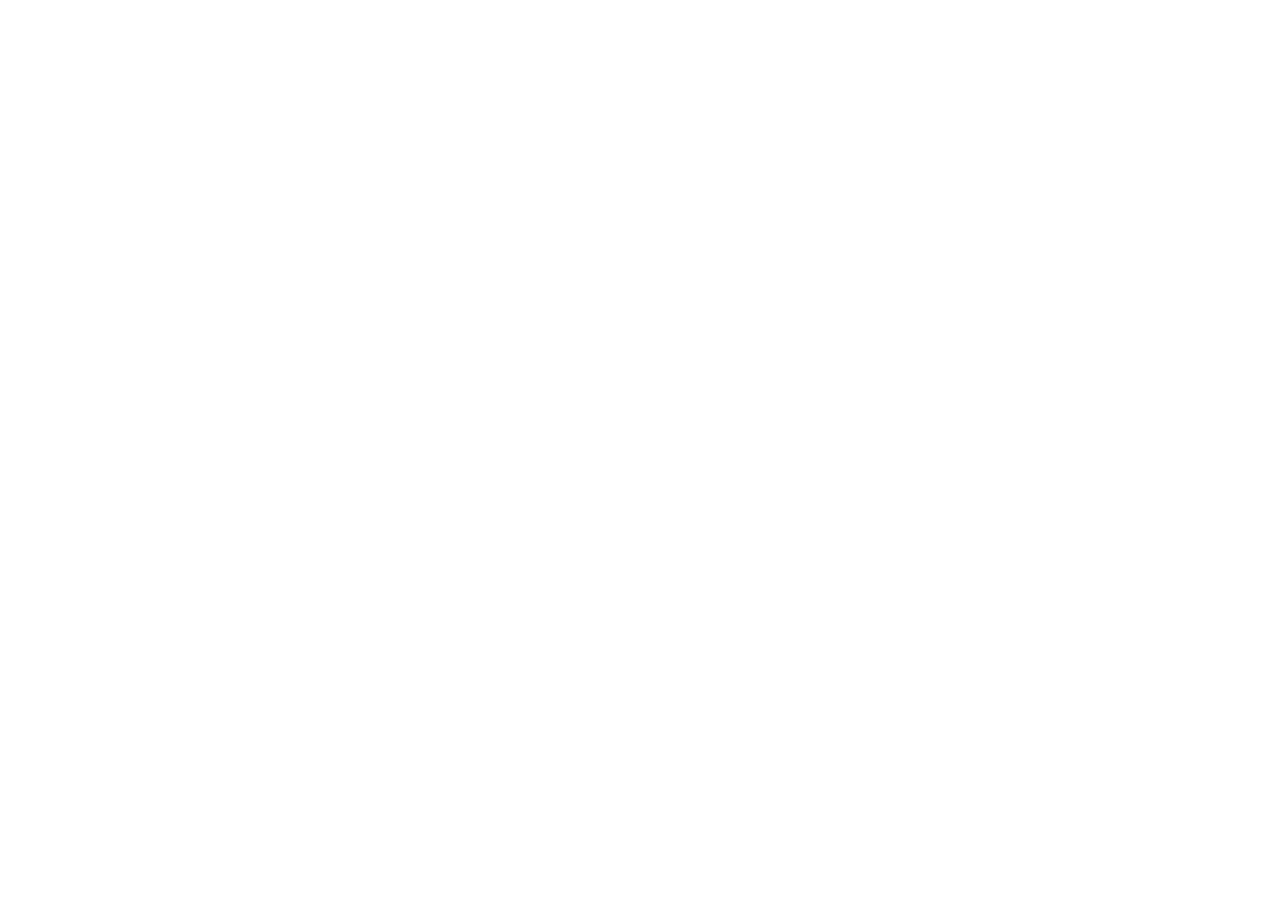
==== index.html @ 98f11bf5 "Pokedex 0.1 eso" ====
<!doctype html>
<html>
<head>
	<meta charset="utf-8">
	<title>POKÉMON</title>
	<link rel="stylesheet" href="style.css" type="text/css" media="screen" />
	<script type="text/javascript" src="js/jquery-1.8.3.min.js"></script>
	<script type="text/javascript" src="js/pokemons.js"></script>
	<script type="text/javascript" src="js/funciones.js"></script>
</head>

<body>
	<div id="pokedex">
	</div>
	<div id="pokeinfo">
	</div>
</body>
</html>
---- style.css ----
@charset "utf-8";
/* CSS Document */

/*---- INICIAL -----*/

* { margin:0; padding:0; border:0; font-family:Arial, Helvetica, sans-serif; }



/*----- HOME -----*/

.pokemon { float:left; }

.pokemon-foto { width:350px; height:125px; display:block; margin-bottom:10px; }
.pokemon-foto-b, .pokemon-foto-f {
	width:130px; height:125px; background-repeat:no-repeat; background-position:bottom center; float:left;
}

.pokemon-info { margin-bottom:10px; }
.pokemon-info-id { background:url(etc/pokeball.png) no-repeat; font-weight:bold; padding-left:25px; padding-right:10px; }
.pokemon-info-nombre { font-weight:bold; padding-right:10px; }

.pokemon-stats { width:350px; height:120px; }
.pokemon-stats-info { float:left; width:90px; font-size:14px; }
.pokemon-stats-bar { float:left; height:15px; background:limeGreen; font-size:10px; text-align:right; }
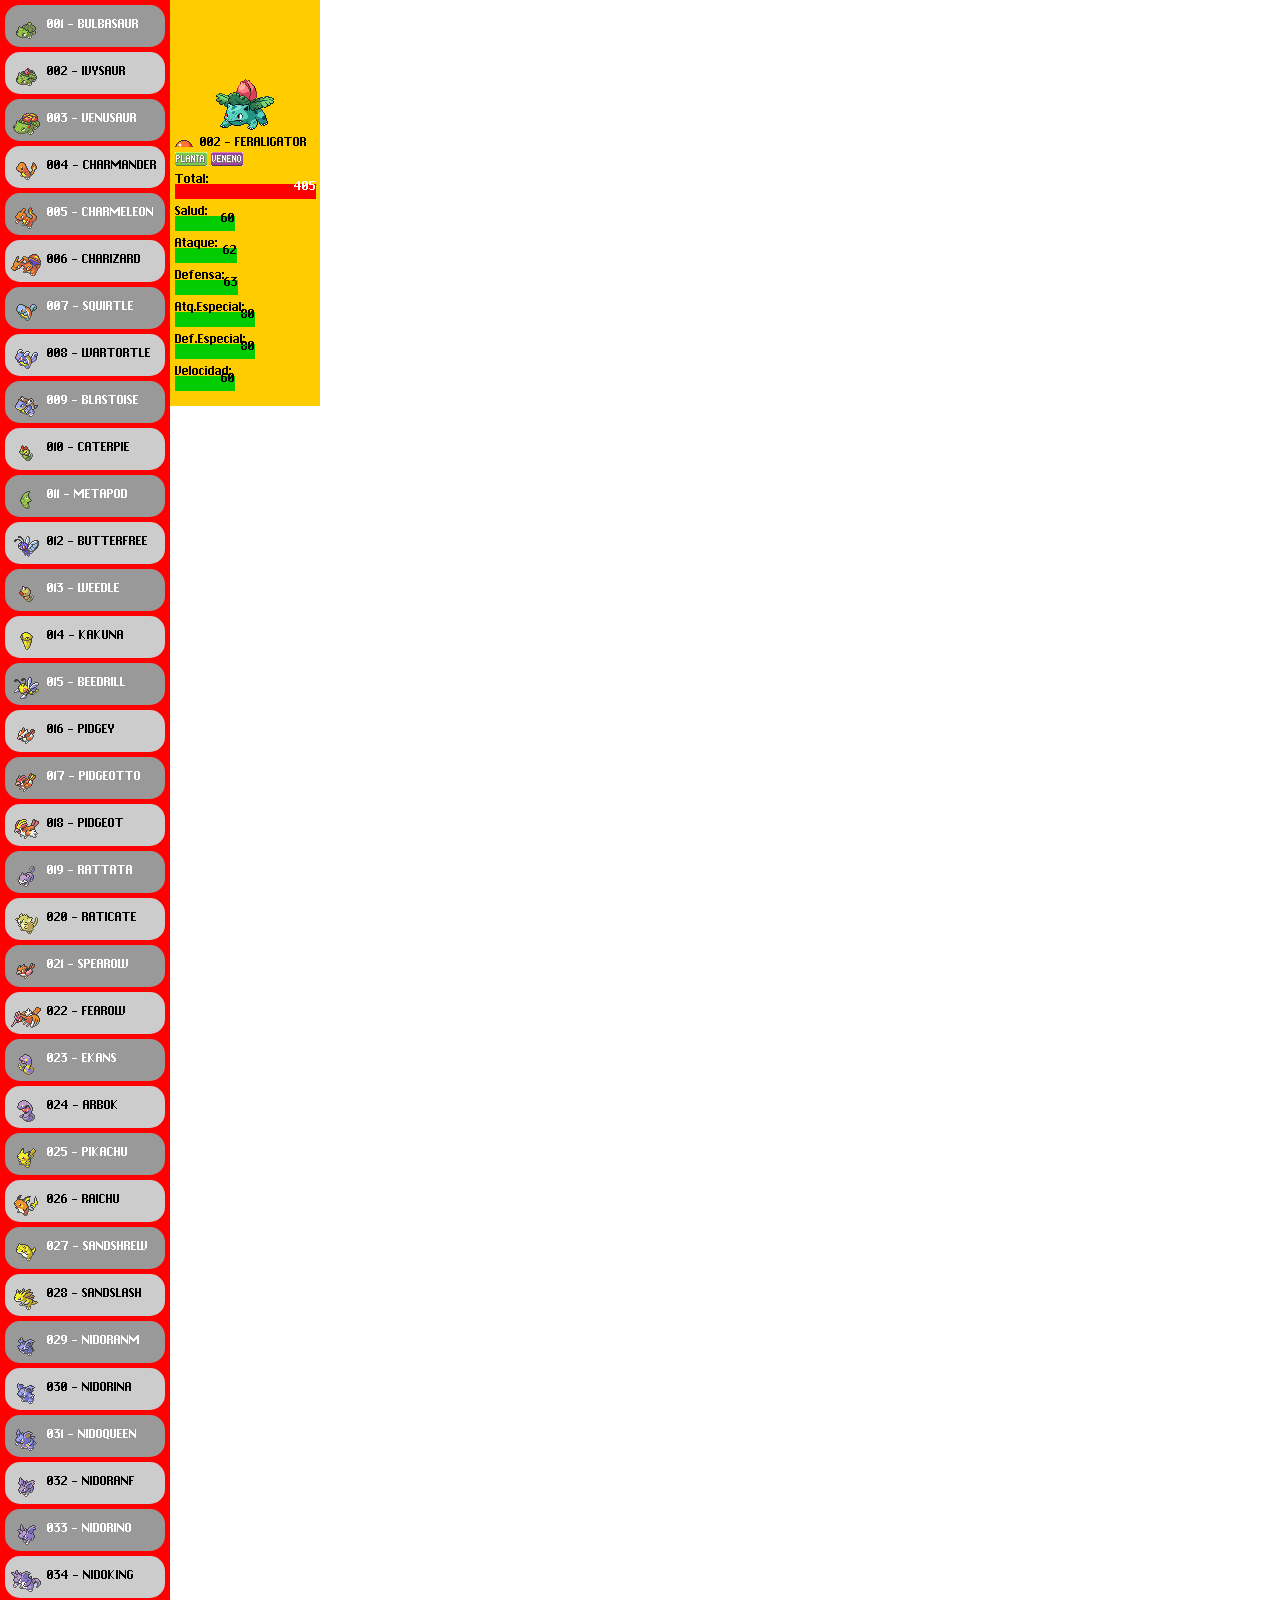
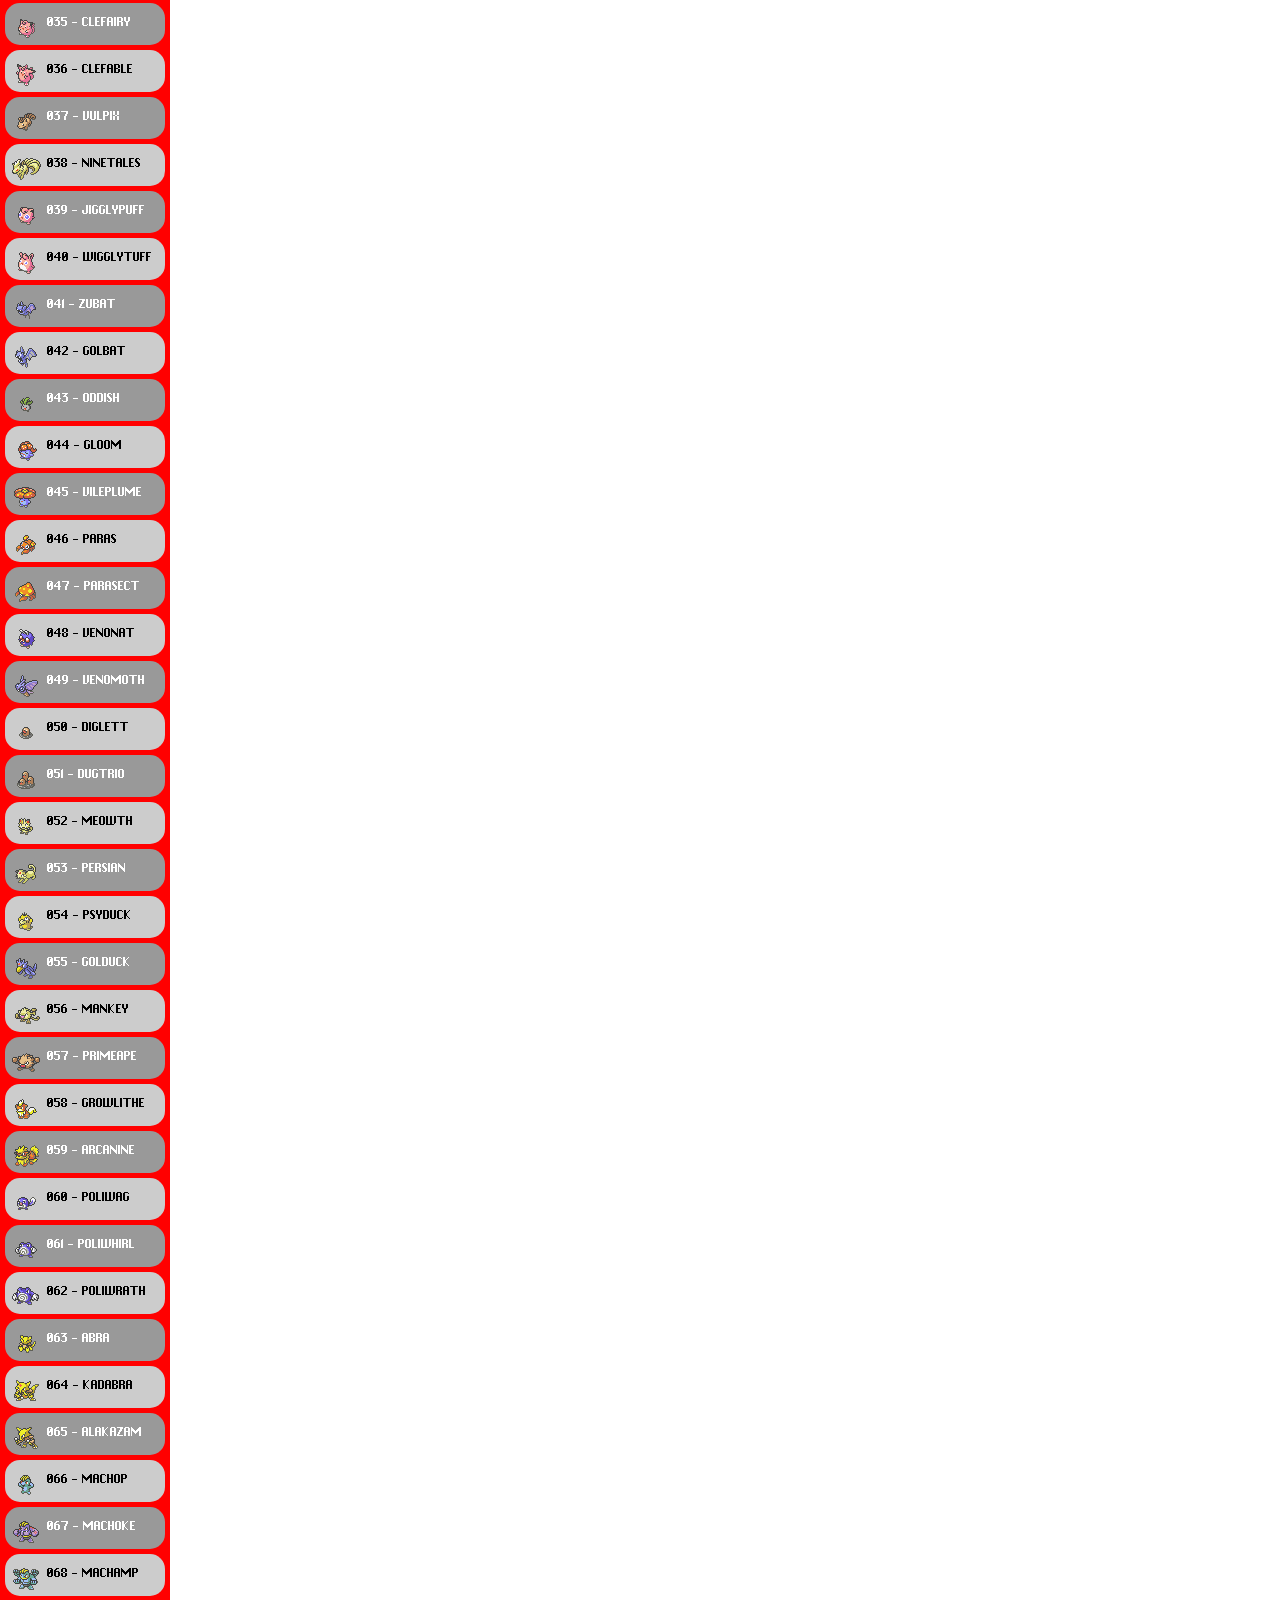
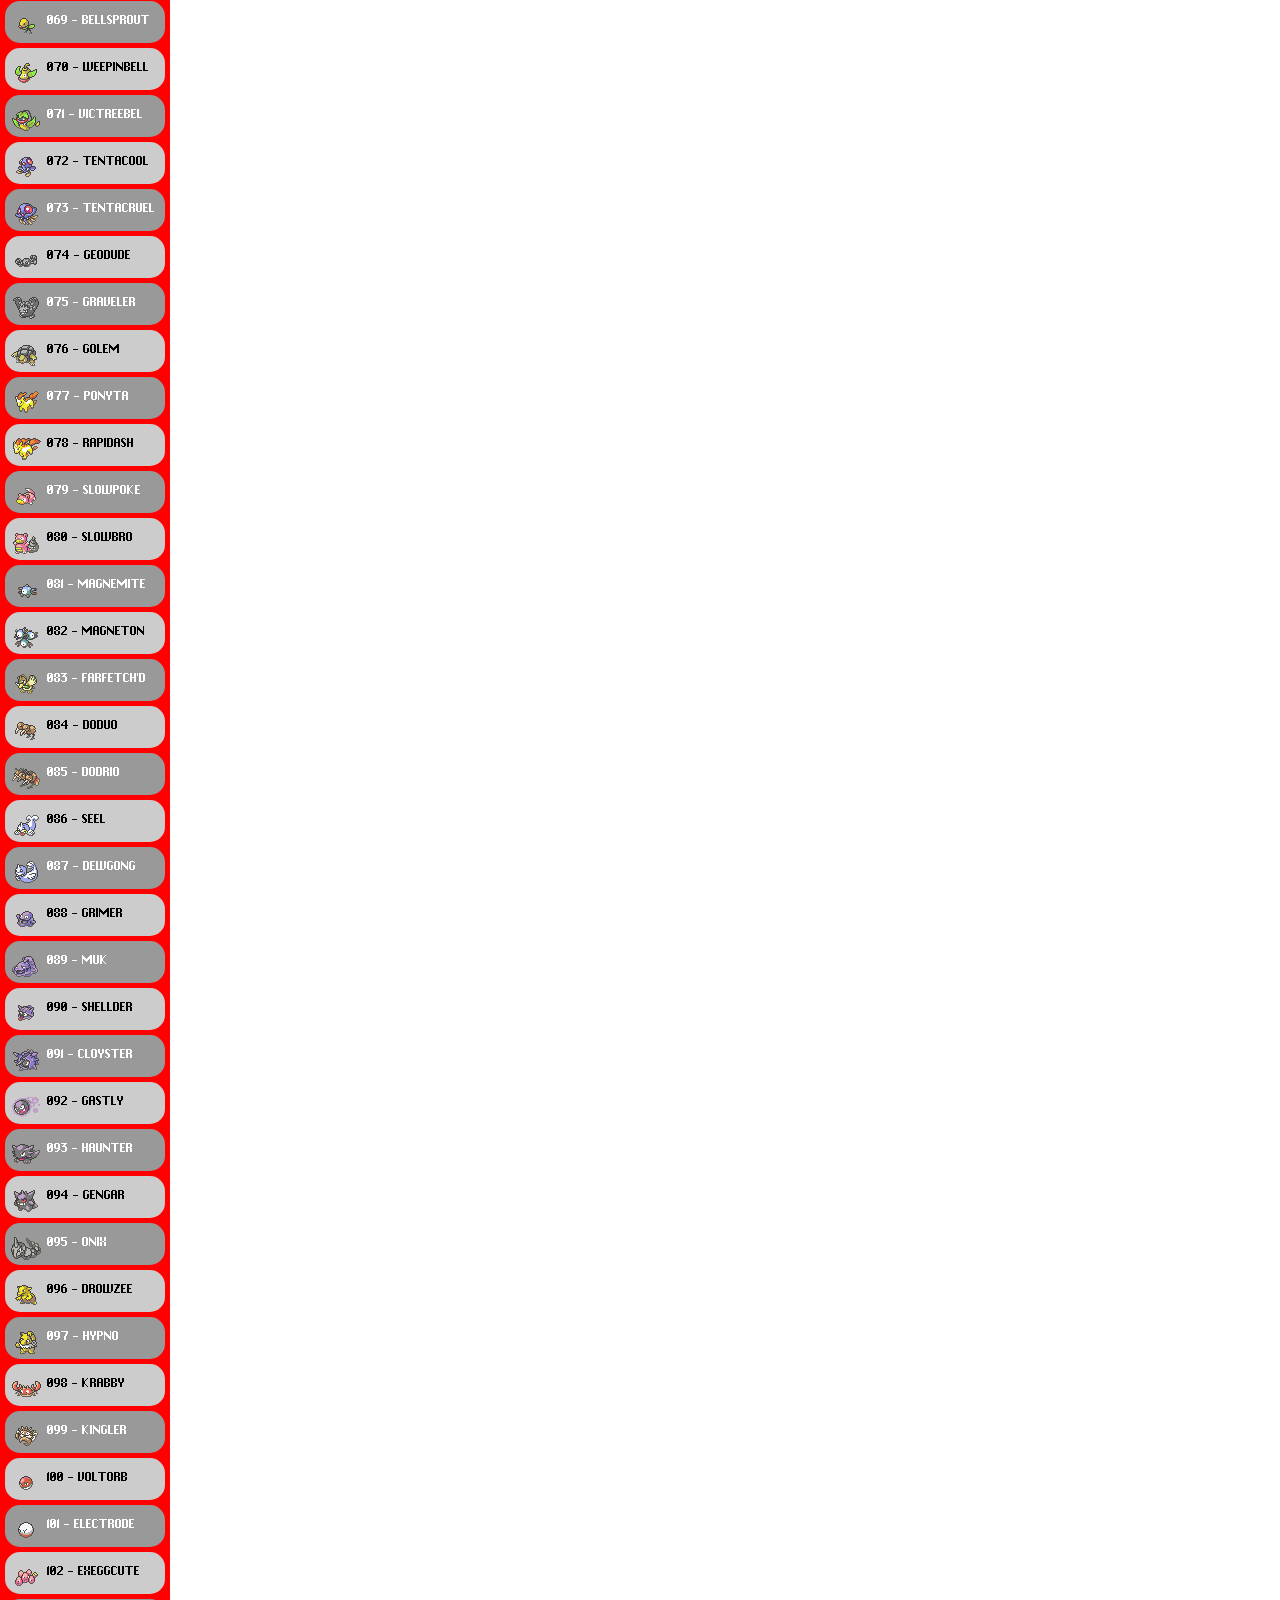
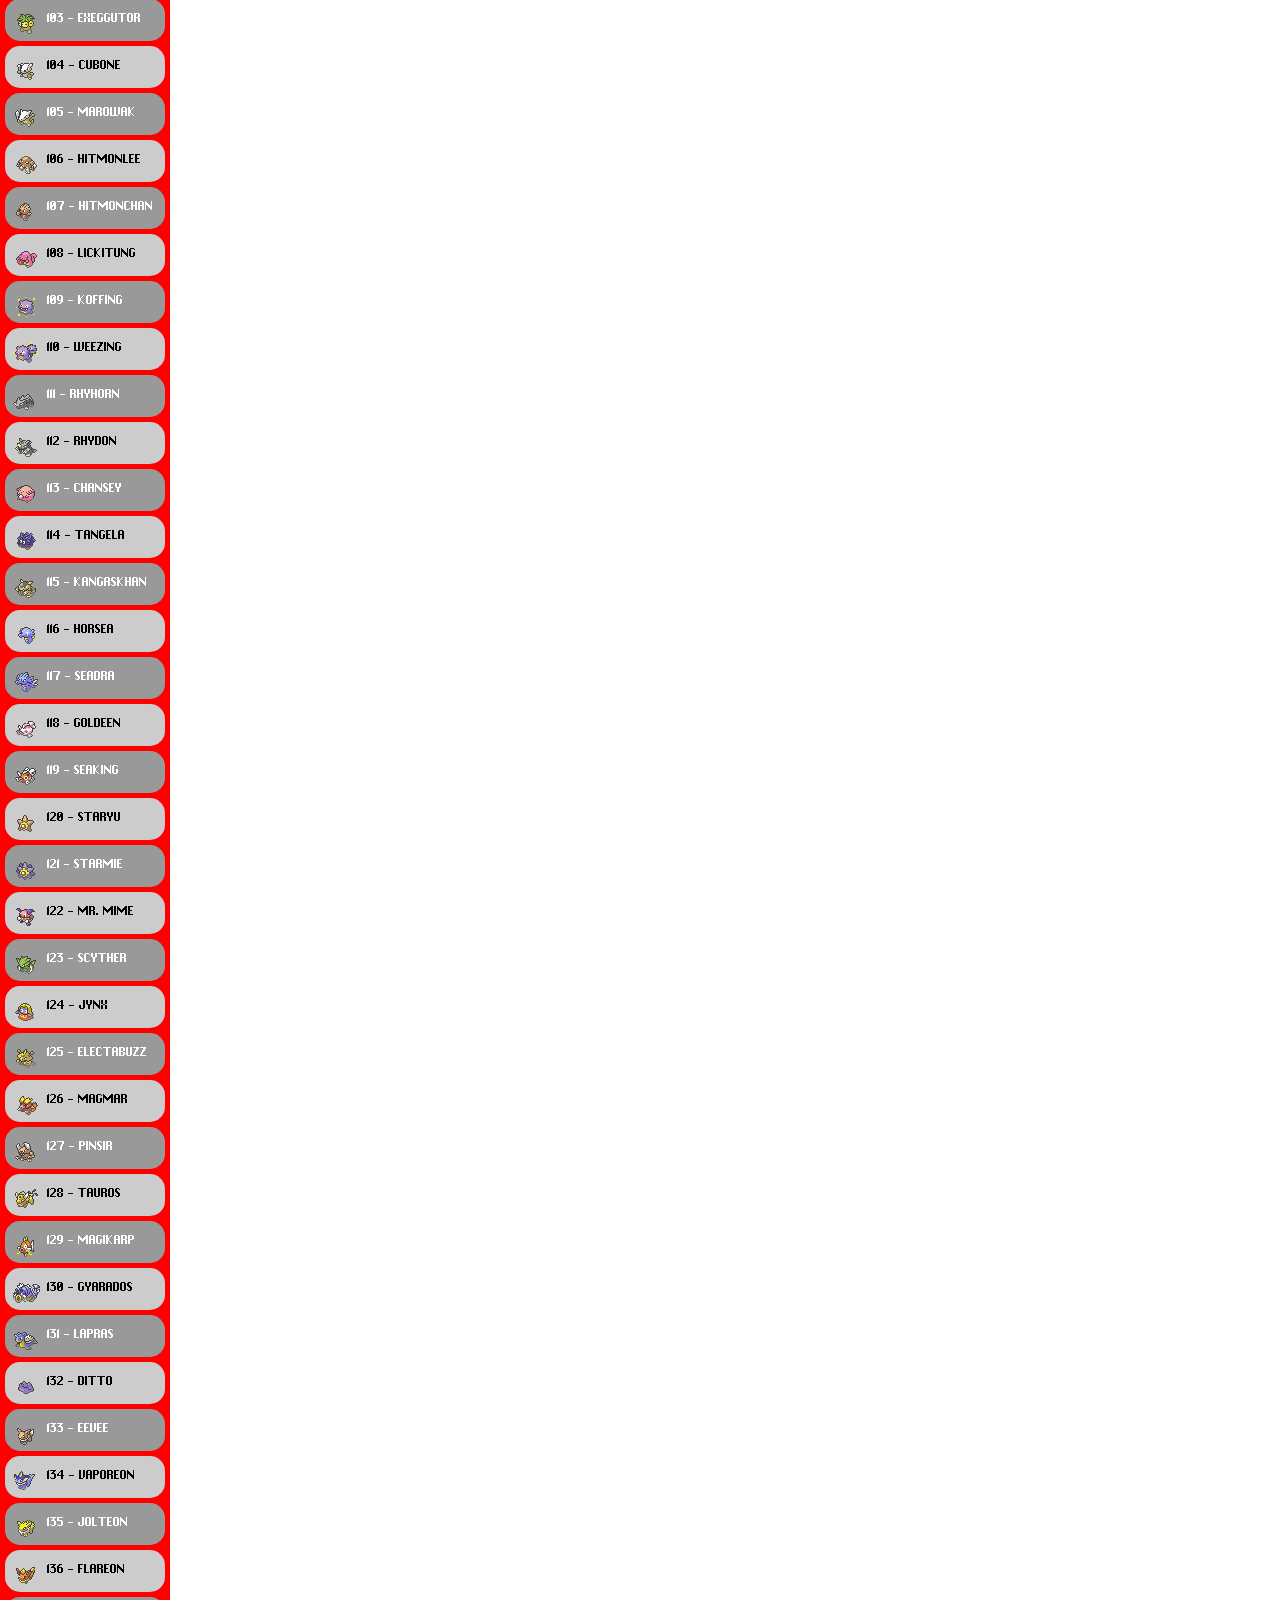
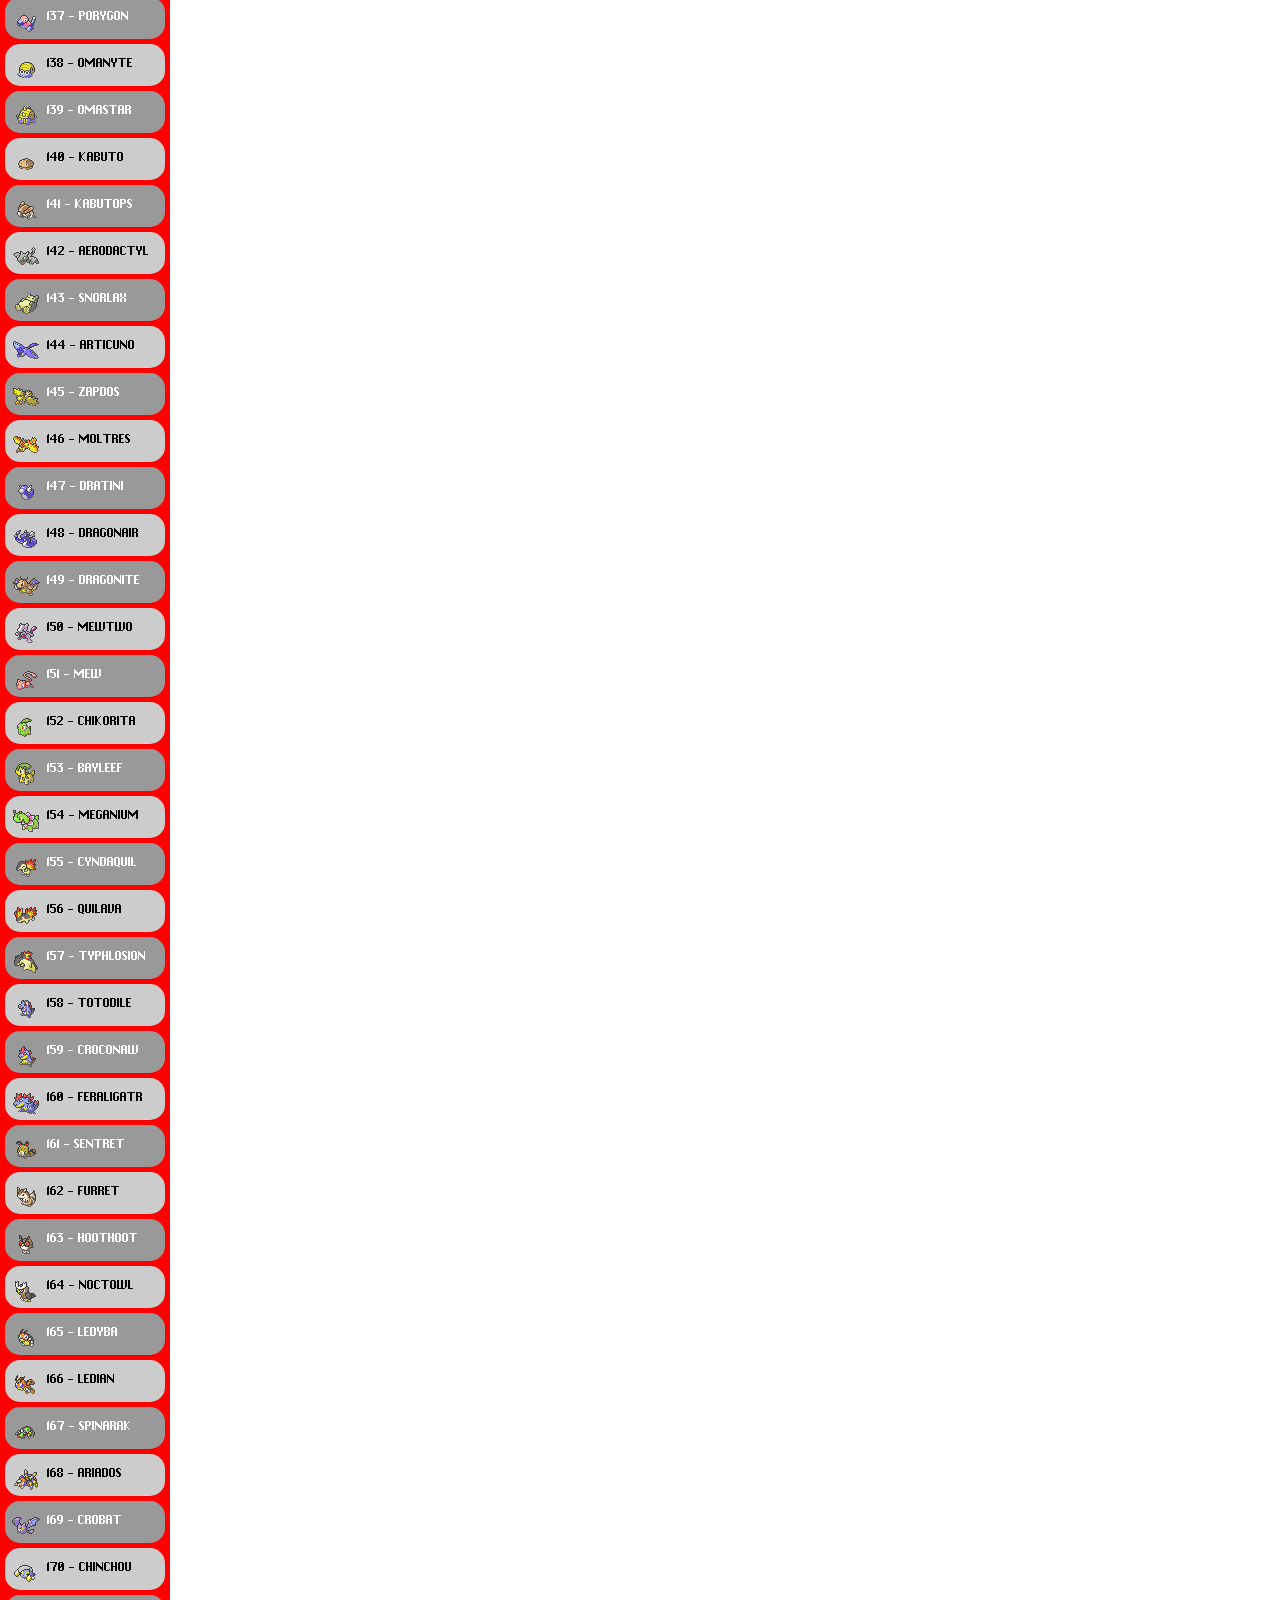
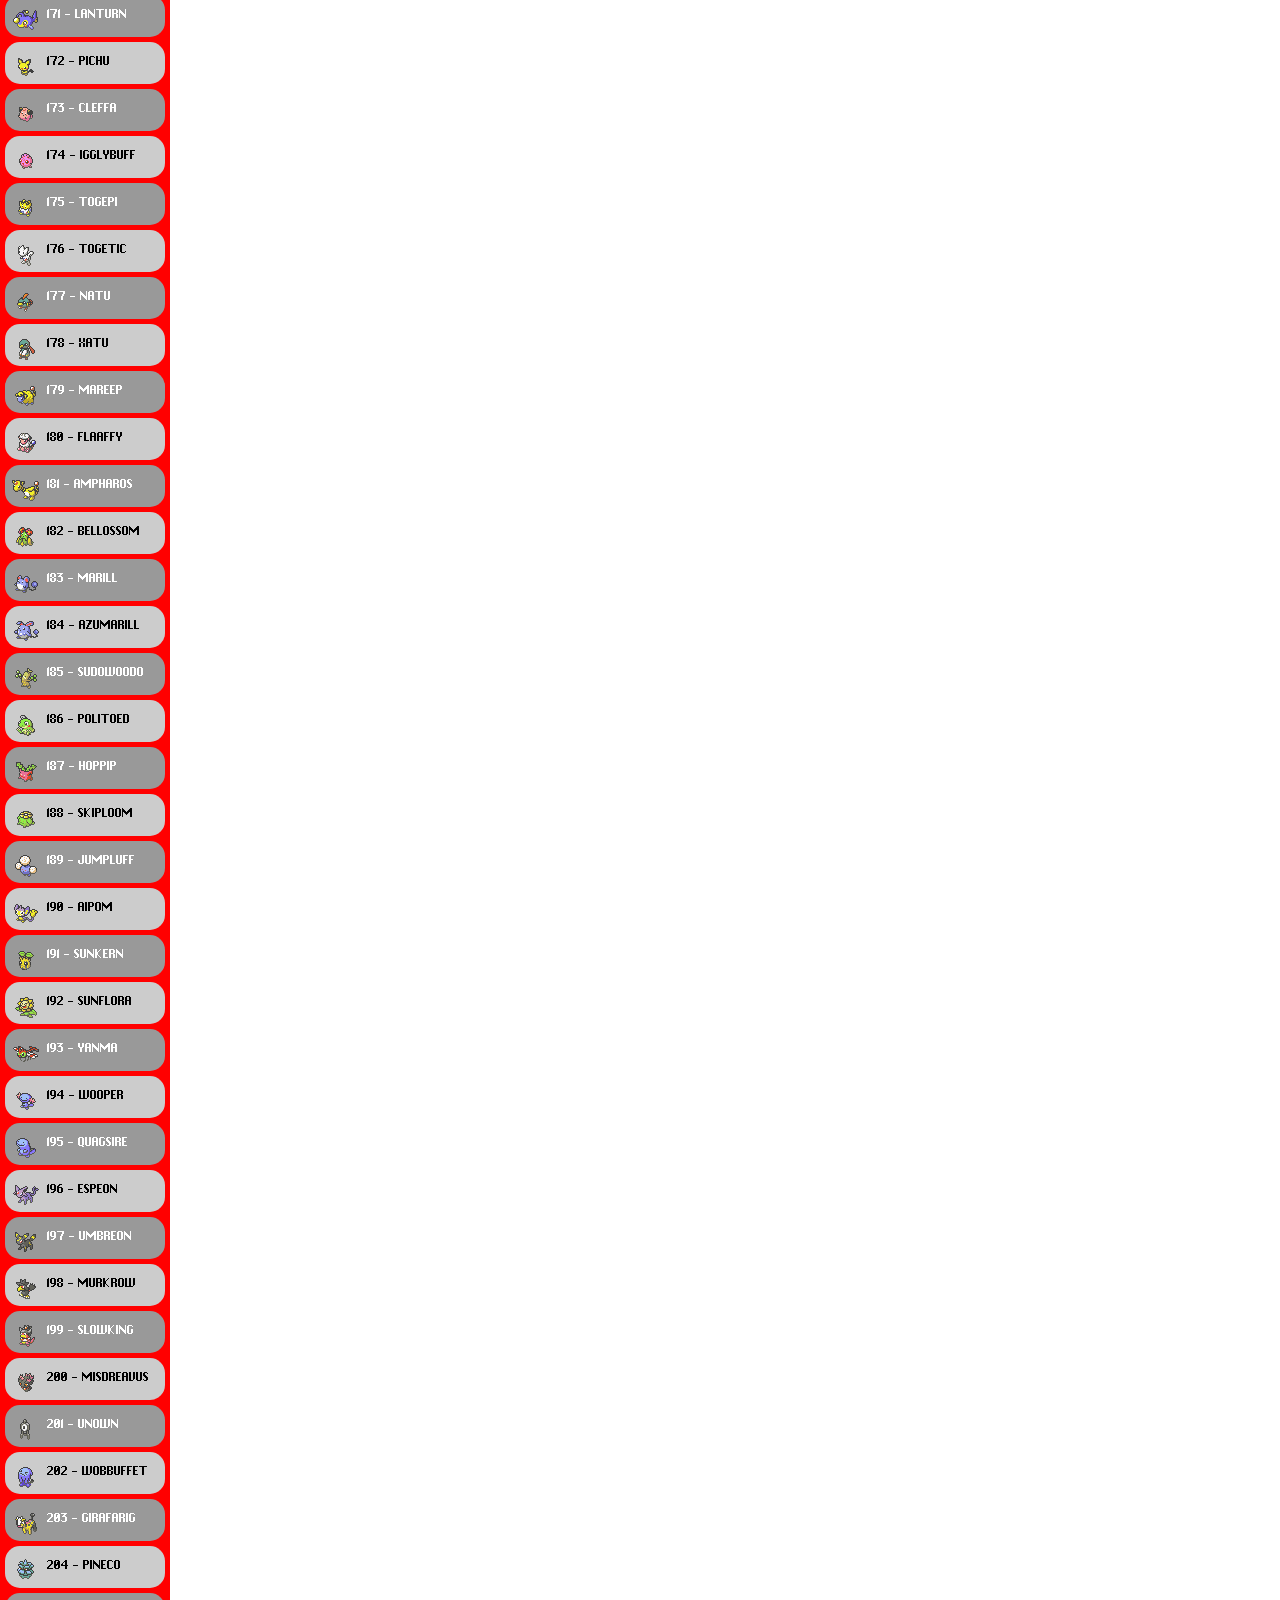
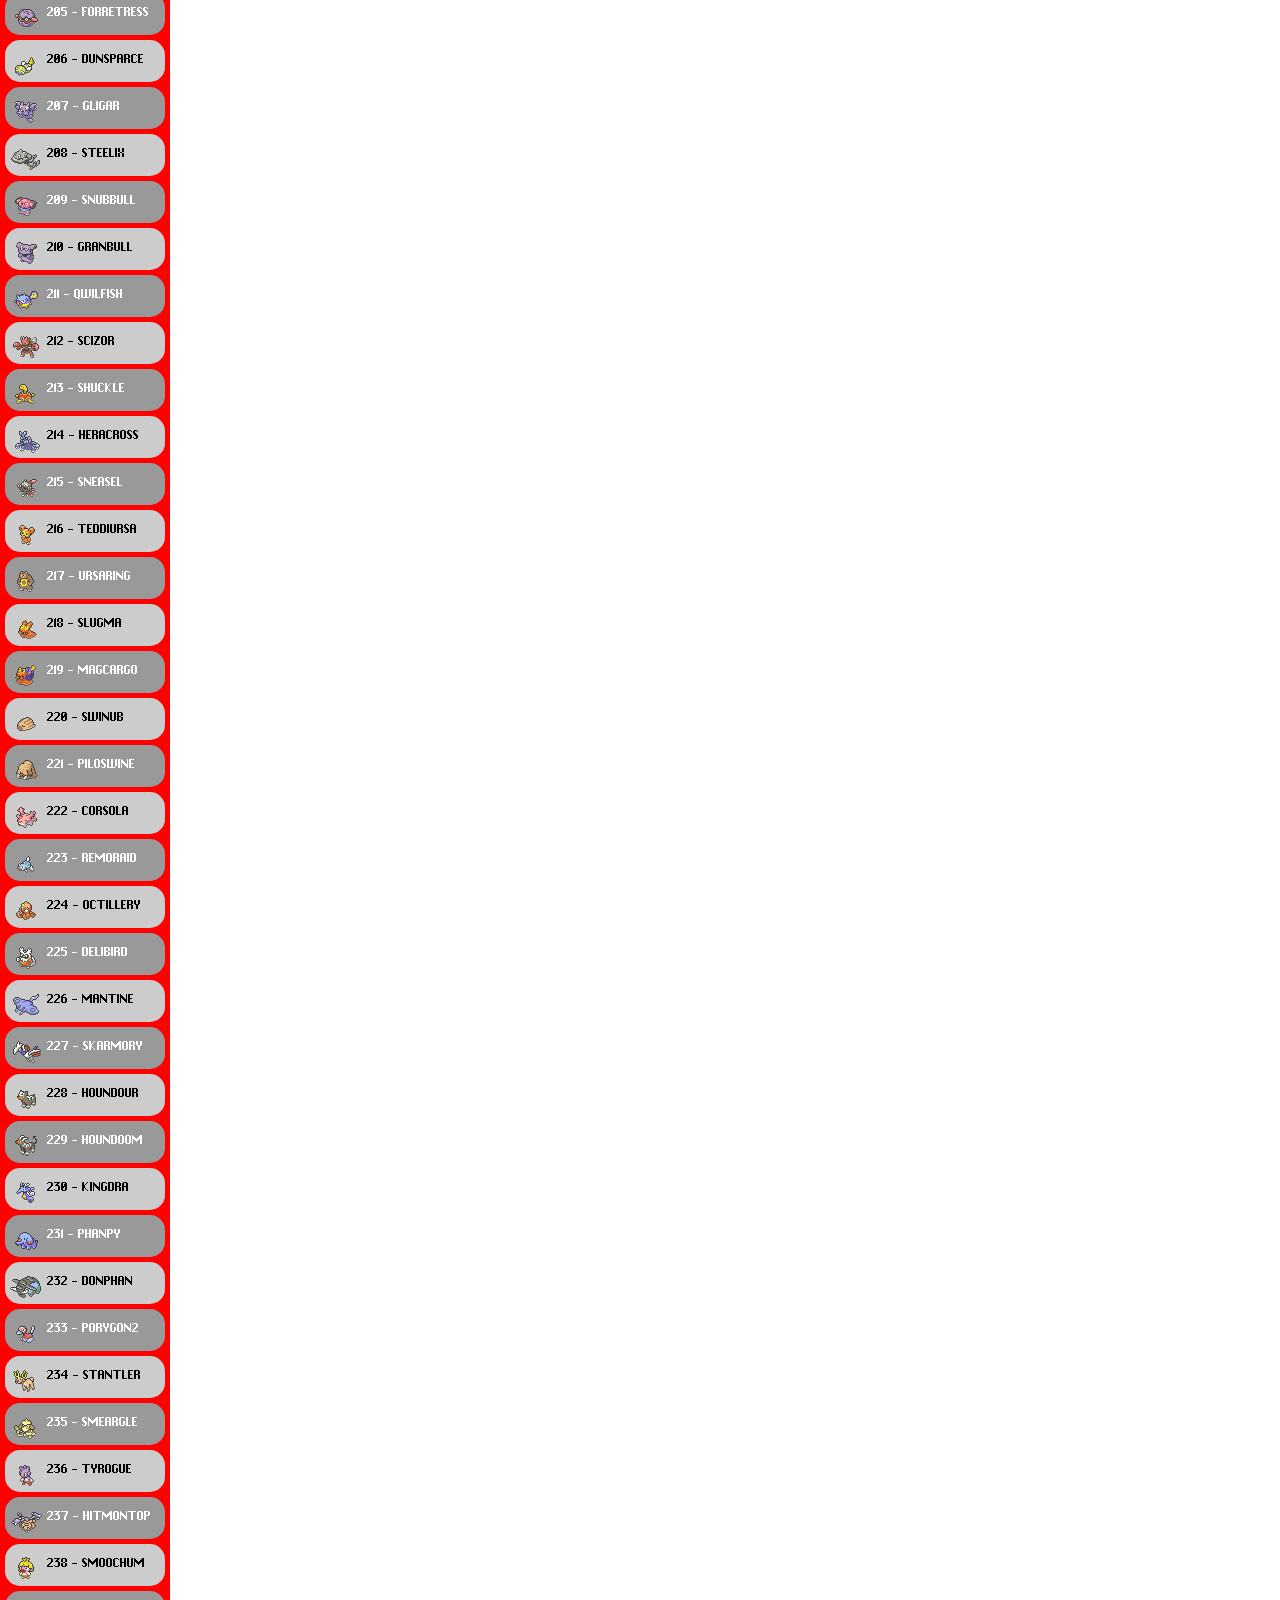
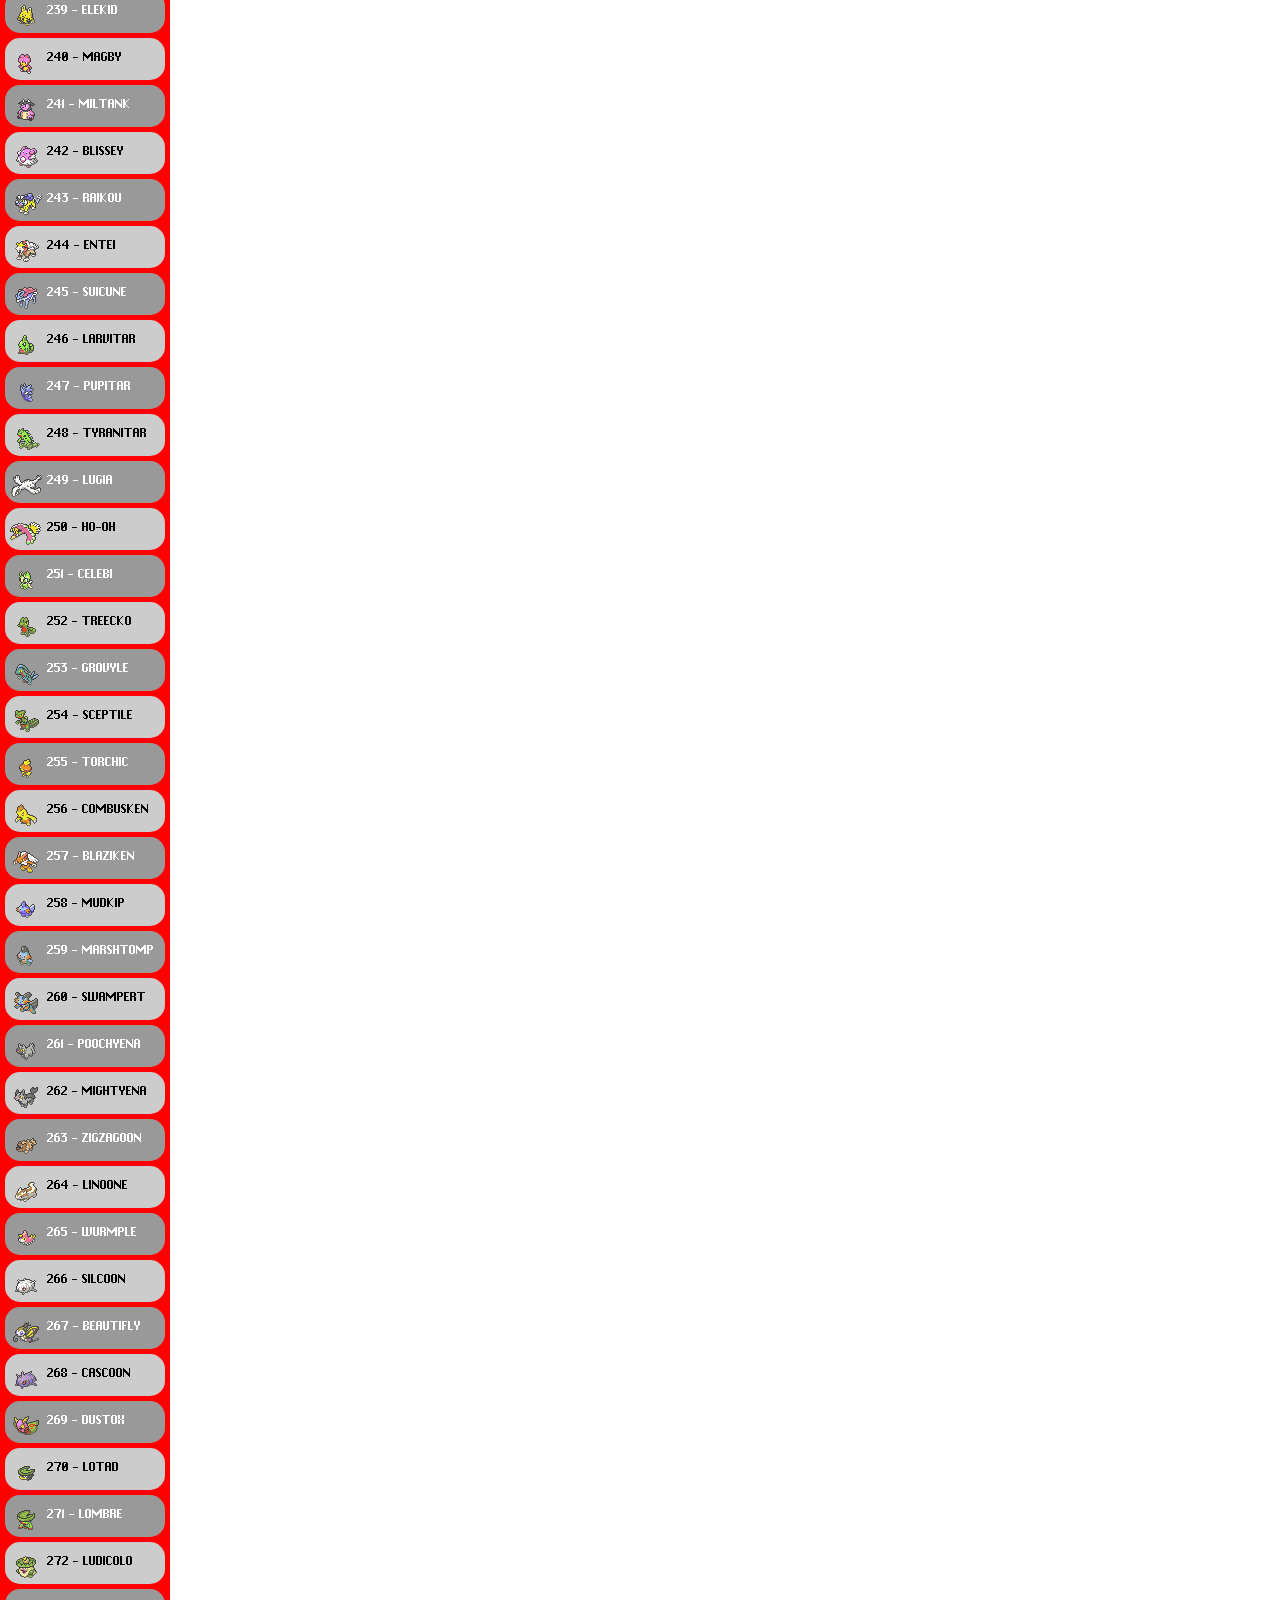
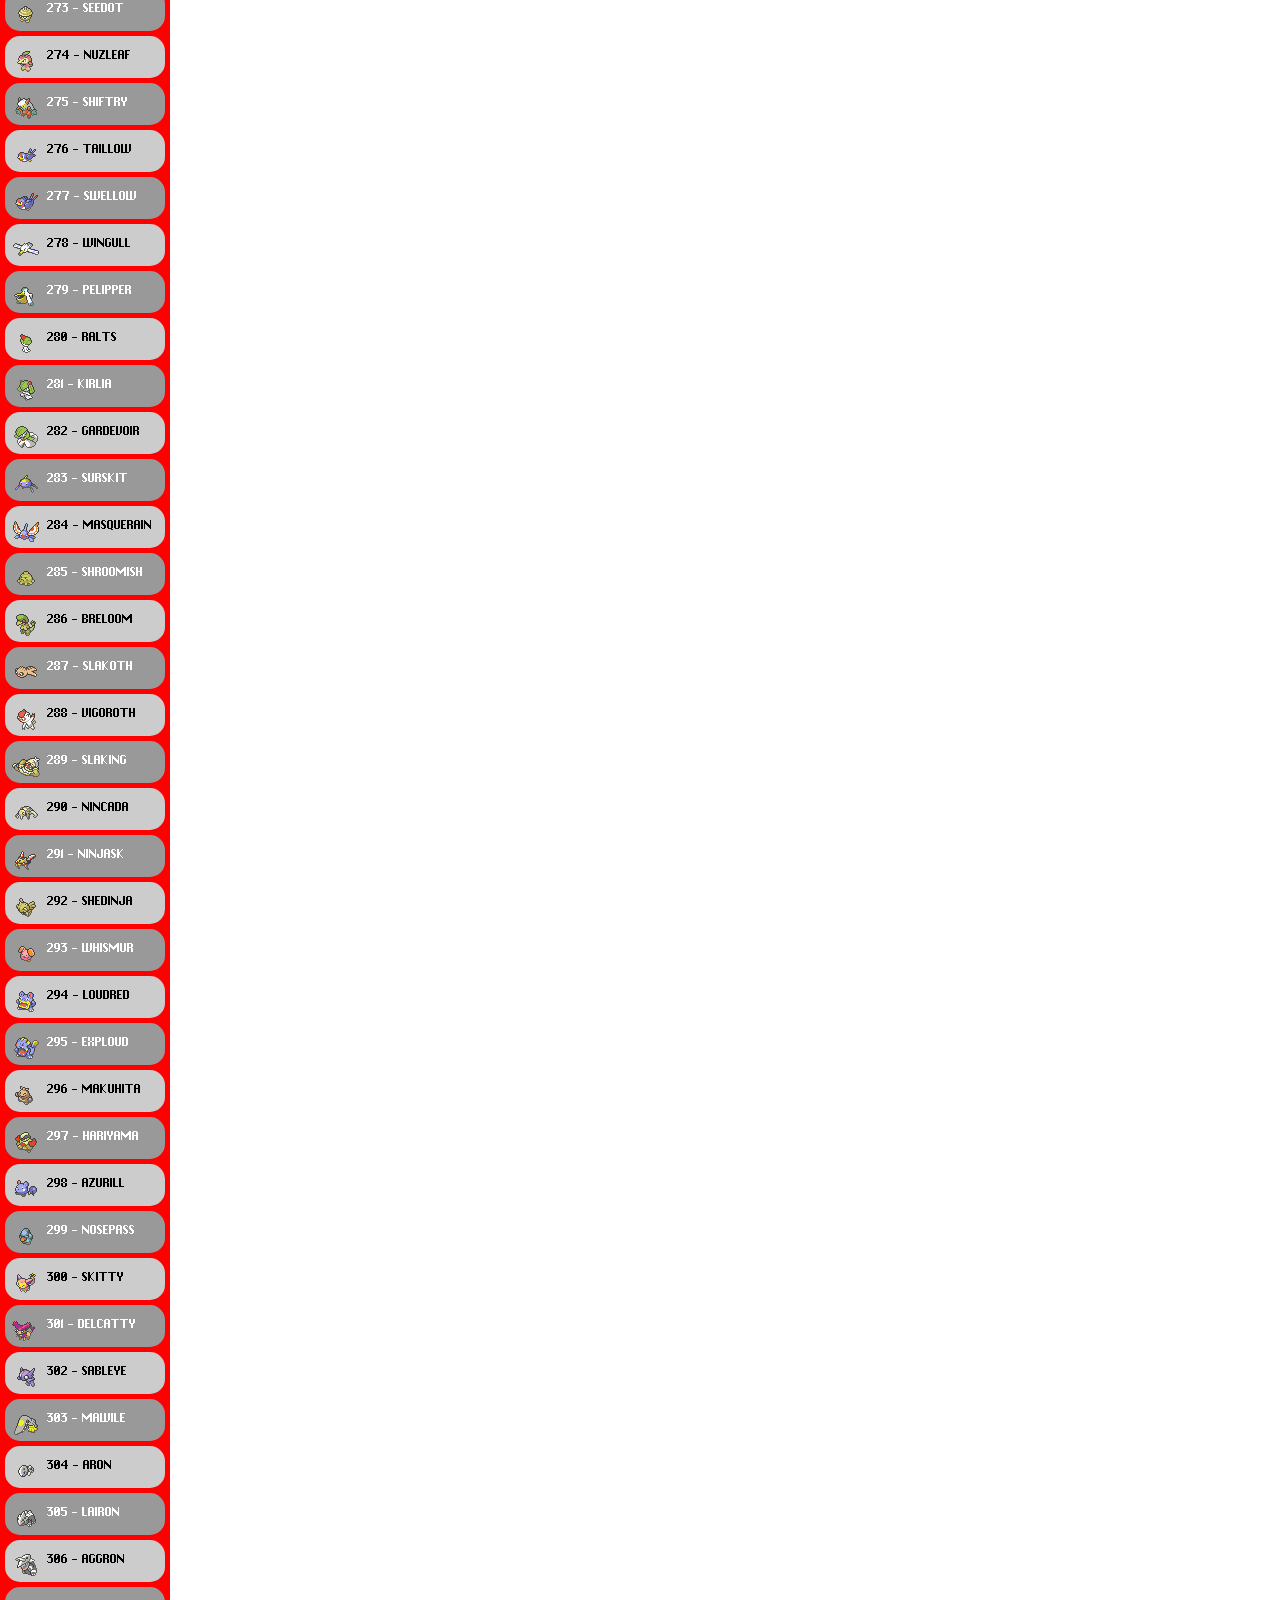
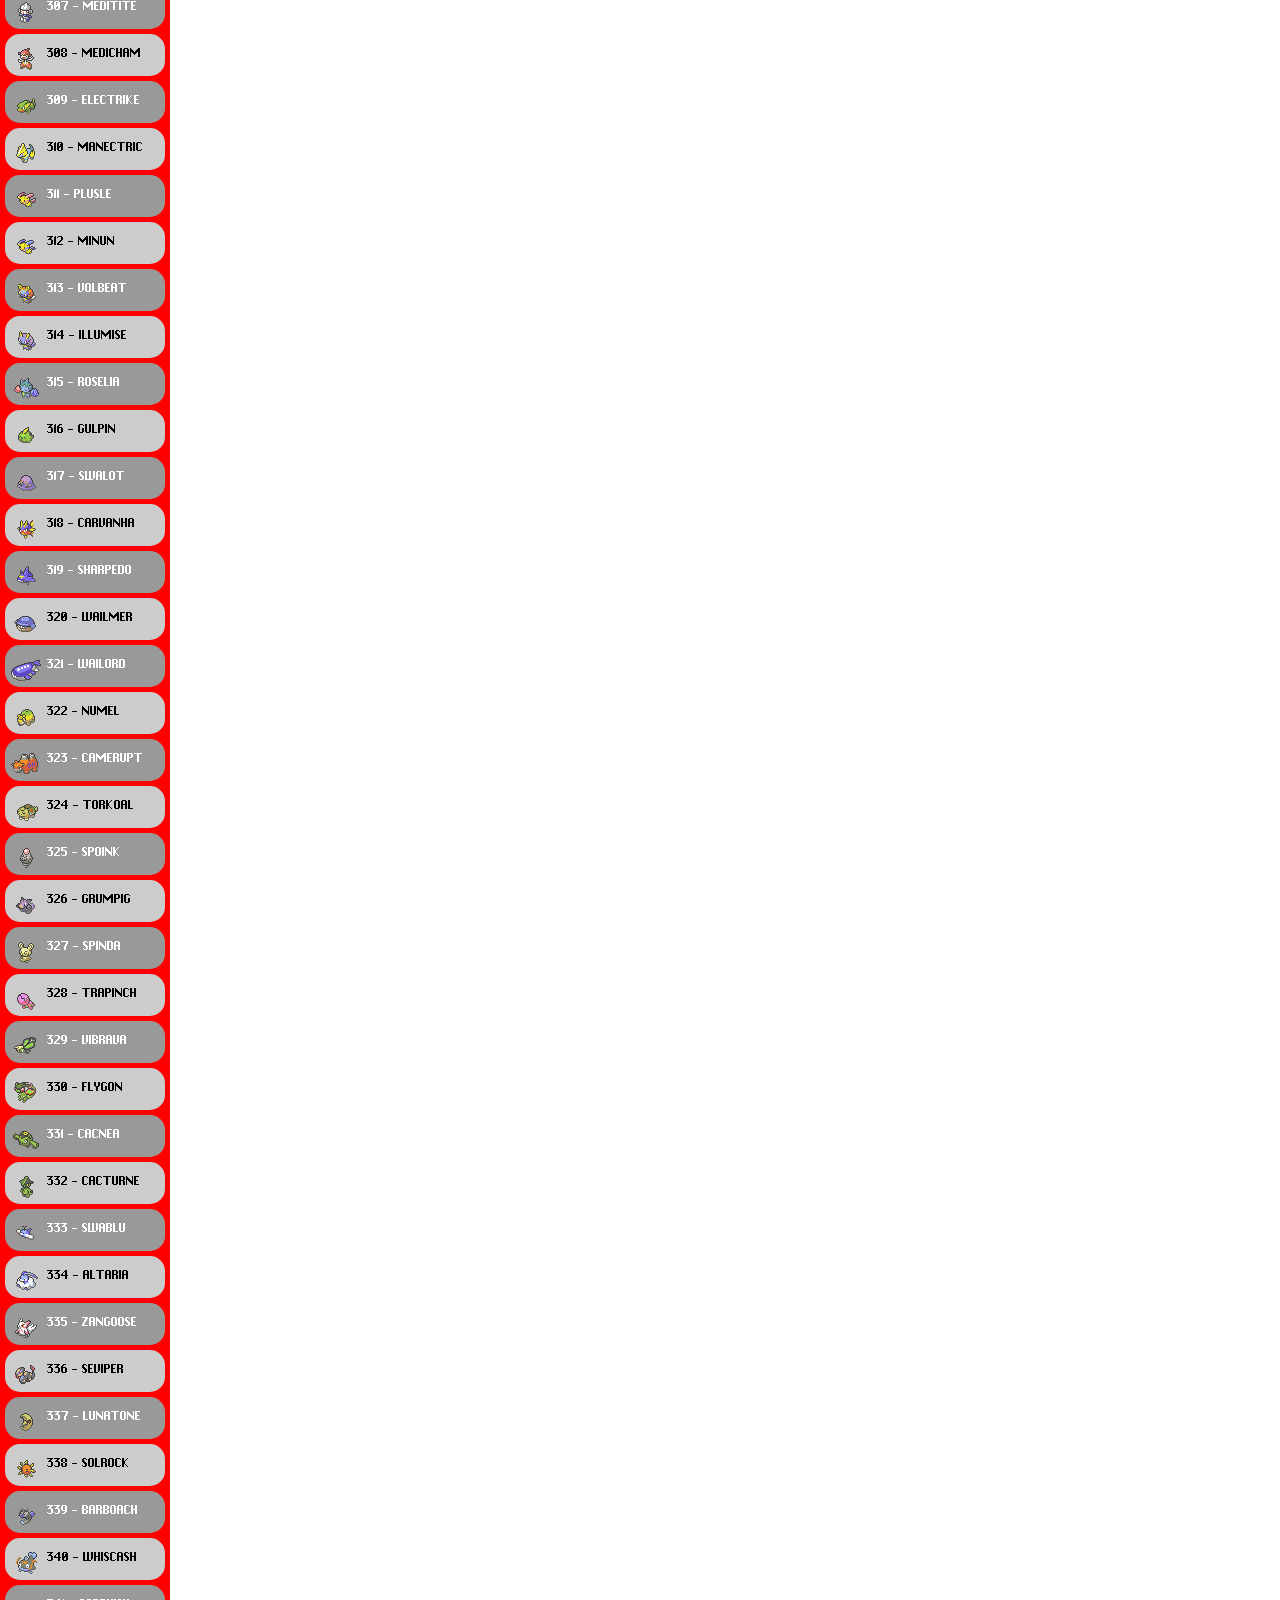
==== commit a387e778: "Pokedex 0.2 Eso" ====
--- a/index.html
+++ b/index.html
@@ -13,6 +13,32 @@
 	<div id="pokedex">
 	</div>
 	<div id="pokeinfo">
+		<div class="pokemon-foto">
+			<div class="pokemon-foto-f" style="background-image:url(pokes/front/002.gif);"></div>
+		</div>
+		<div class="pokemon-info">
+			<div class="pokemon-info-nombre">002 - Feraligator</div>
+			<div class="pokemon-info-elementos">
+				<img src="elementos/planta.gif"> 
+				<img src="elementos/veneno.gif">
+			</div>
+		</div>
+		<div class="pokemon-stats">
+			<div class="pokemon-stats-info">Total:</div>
+			<div class="pokemon-stats-bar" style="width:141px; background-color:#F00; color:#FFF;">405</div>
+			<div class="pokemon-stats-info">Salud:</div>
+			<div class="pokemon-stats-bar" style="width:60px;">60</div>
+			<div class="pokemon-stats-info">Ataque:</div>
+			<div class="pokemon-stats-bar" style="width:62px;">62</div>
+			<div class="pokemon-stats-info">Defensa:</div>
+			<div class="pokemon-stats-bar" style="width:63px;">63</div>
+			<div class="pokemon-stats-info">Atq.Especial:</div>
+			<div class="pokemon-stats-bar" style="width:80px;">80</div>
+			<div class="pokemon-stats-info">Def.Especial:</div>
+			<div class="pokemon-stats-bar" style="width:80px;">80</div>
+			<div class="pokemon-stats-info">Velocidad:</div>
+			<div class="pokemon-stats-bar" style="width:60px;">60</div>
+		</div>
 	</div>
 </body>
 </html>
--- a/style.css
+++ b/style.css
@@ -1,25 +1,51 @@
 @charset "utf-8";
-/* CSS Document */
+
 
 /*---- INICIAL -----*/
 
-* { margin:0; padding:0; border:0; font-family:Arial, Helvetica, sans-serif; }
+
+@font-face {
+	font-family:'pixChicago';
+	src:url('fonts/pixchicago.eot');
+	src:url('fonts/pixchicago.eot') format('embedded-opentype'),
+		url('fonts/pixchicago.woff') format('woff'),
+		url('fonts/pixchicago.ttf') format('truetype'),
+		url('fonts/pixchicago.svg#pixChicago') format('svg');
+}
+
+* { margin:0; padding:0; border:0; font-family:'pixChicago'; }
 
 
+/*----- POKEDEX -----*/
 
-/*----- HOME -----*/
 
-.pokemon { float:left; }
+#pokedex { width:160px; background-color:#F00; padding:5px; }
+.pokemon {
+	display:block; width:150px; height:32px; padding:5px; text-decoration:none; margin-bottom:5px;
+	-webkit-border-radius:15px;
+	 -khtml-border-radius:15px;
+	   -moz-border-radius:15px;
+			border-radius:15px;
+}
+.pokemon img { float:left; }
+.pokemon span { float:left; text-transform:uppercase; font-size:8px; line-height:32px; vertical-align:top; padding-left:5px; }
+.par { background-color:#999; }
+.par:hover { background-color:#333; }
+.par span { color:#FFF; }
+.impar { background-color:#CCC; }
+.impar:hover { background-color:#FFF; }
+.impar span { color:#000; }
 
-.pokemon-foto { width:350px; height:125px; display:block; margin-bottom:10px; }
-.pokemon-foto-b, .pokemon-foto-f {
-	width:130px; height:125px; background-repeat:no-repeat; background-position:bottom center; float:left;
-}
 
-.pokemon-info { margin-bottom:10px; }
-.pokemon-info-id { background:url(etc/pokeball.png) no-repeat; font-weight:bold; padding-left:25px; padding-right:10px; }
-.pokemon-info-nombre { font-weight:bold; padding-right:10px; }
+/*----- POKEINFO -----*/
 
-.pokemon-stats { width:350px; height:120px; }
-.pokemon-stats-info { float:left; width:90px; font-size:14px; }
-.pokemon-stats-bar { float:left; height:15px; background:limeGreen; font-size:10px; text-align:right; }+#pokeinfo { width:140px; padding:5px; background-color:#FC0; position:fixed; top:0; left:170px; }
+.pokemon-foto { width:140px; height:125px; display:block; margin-bottom:10px; }
+.pokemon-foto-b, .pokemon-foto-f { width:140px; height:125px; background-repeat:no-repeat; background-position:bottom center; float:left; }
+
+.pokemon-info { margin-bottom:10px; font-size:8px; }
+.pokemon-info-nombre { background:url(etc/pokeball.png) no-repeat; padding-left:25px; text-transform:uppercase; margin-bottom:5px; }
+
+.pokemon-stats { width:140px; }
+.pokemon-stats-info { width:140px; font-size:8px; }
+.pokemon-stats-bar { height:15px; background:#0C0; font-size:8px; text-align:right; margin-bottom:10px; }
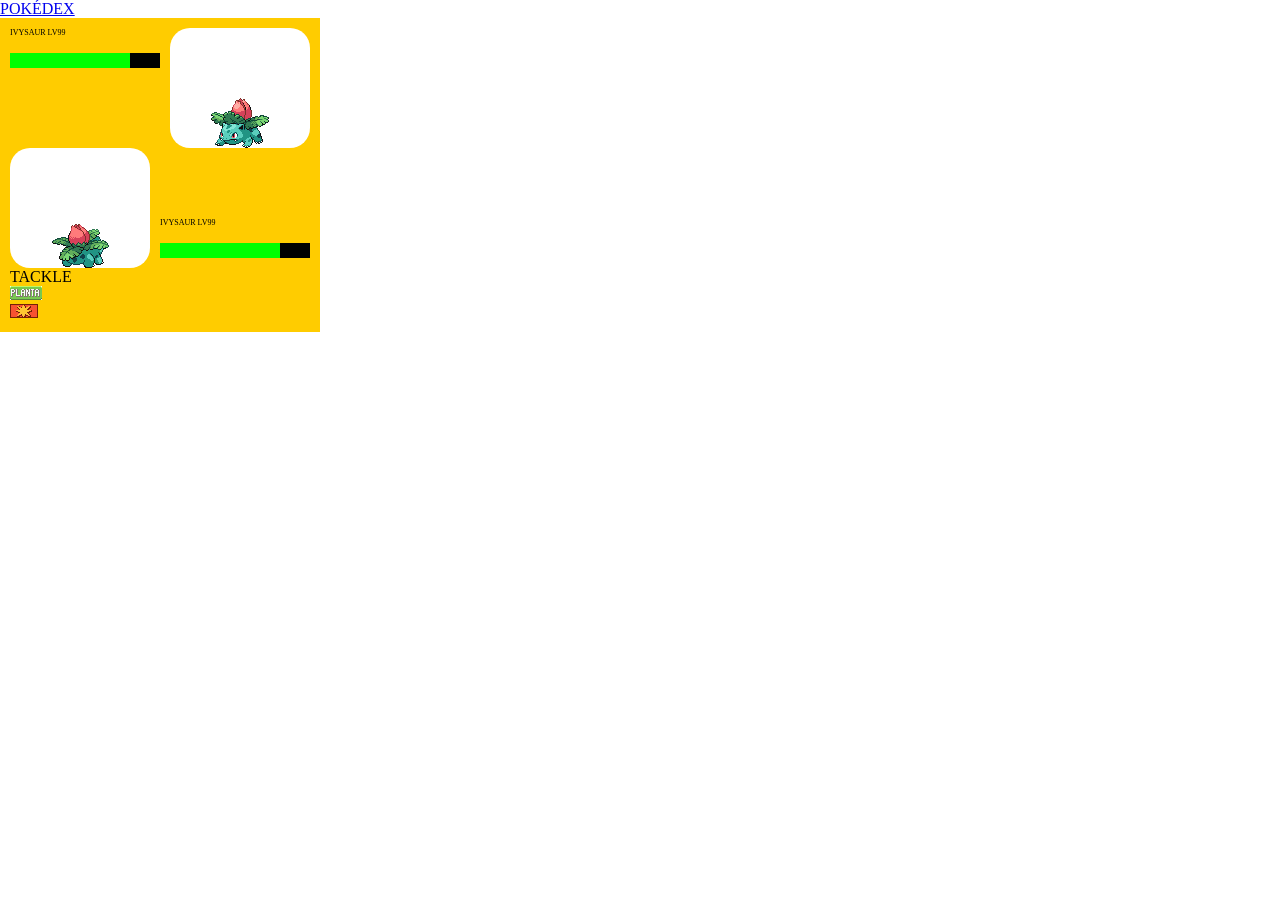
==== commit 970b447c: "Pokedex 0.4 Eso" ====
--- a/index.html
+++ b/index.html
@@ -3,41 +3,39 @@
 <head>
 	<meta charset="utf-8">
 	<title>POKÉMON</title>
-	<link rel="stylesheet" href="style.css" type="text/css" media="screen" />
+	<link rel="stylesheet" href="css/battle-style.css" type="text/css" media="screen" />
 	<script type="text/javascript" src="js/jquery-1.8.3.min.js"></script>
 	<script type="text/javascript" src="js/pokemons.js"></script>
-	<script type="text/javascript" src="js/funciones.js"></script>
+	<script type="text/javascript" src="js/battle-funcion.js"></script>
 </head>
 
 <body>
-	<div id="pokedex">
-	</div>
-	<div id="pokeinfo">
-		<div class="pokemon-foto">
-			<div class="pokemon-foto-f" style="background-image:url(pokes/front/002.gif);"></div>
+	<a href="pokedex.html" style="display:block;">POKÉDEX</a>
+	<div id="pokebattle">
+		<div id="pokerival">
+			<div class="poke-info">
+				<div class="poke-info-nombre">Ivysaur lv99</div>
+				<div class="poke-info-vida">
+					<div class="poke-info-vida-hp"></div>
+				</div>
+			</div>
+			<div class="poke-foto-f" style="background-image:url(pokes/front/002.gif);"></div>
 		</div>
-		<div class="pokemon-info">
-			<div class="pokemon-info-nombre">002 - Feraligator</div>
-			<div class="pokemon-info-elementos">
-				<img src="elementos/planta.gif"> 
-				<img src="elementos/veneno.gif">
+		<div id="pokeplayer">
+			<div class="poke-foto-b" style="background-image:url(pokes/backs/002.gif);"></div>
+			<div class="poke-info">
+				<div class="poke-info-nombre">Ivysaur lv99</div>
+				<div class="poke-info-vida">
+					<div class="poke-info-vida-hp"></div>
+				</div>
 			</div>
 		</div>
-		<div class="pokemon-stats">
-			<div class="pokemon-stats-info">Total:</div>
-			<div class="pokemon-stats-bar" style="width:141px; background-color:#F00; color:#FFF;">405</div>
-			<div class="pokemon-stats-info">Salud:</div>
-			<div class="pokemon-stats-bar" style="width:60px;">60</div>
-			<div class="pokemon-stats-info">Ataque:</div>
-			<div class="pokemon-stats-bar" style="width:62px;">62</div>
-			<div class="pokemon-stats-info">Defensa:</div>
-			<div class="pokemon-stats-bar" style="width:63px;">63</div>
-			<div class="pokemon-stats-info">Atq.Especial:</div>
-			<div class="pokemon-stats-bar" style="width:80px;">80</div>
-			<div class="pokemon-stats-info">Def.Especial:</div>
-			<div class="pokemon-stats-bar" style="width:80px;">80</div>
-			<div class="pokemon-stats-info">Velocidad:</div>
-			<div class="pokemon-stats-bar" style="width:60px;">60</div>
+		<div class="poke-attacks">
+			<div id="poke-attack1" class="poke-attack">
+				<div class="poke-attack-titulo">TACKLE</div>
+				<div class="poke-attack-elem"><img src="elementos/planta.gif" /></div>
+				<div class="poke-attack-tipo"><img src="elementos/a_fisico.png" /></div>
+			</div>
 		</div>
 	</div>
 </body>
--- a/css/battle-style.css
+++ b/css/battle-style.css
@@ -0,0 +1,34 @@
+@charset "utf-8";
+
+
+/*---- INICIAL -----*/
+
+
+@font-face {
+	font-family:'pixChicago';
+	src:url('fonts/pixchicago.eot');
+	src:url('fonts/pixchicago.eot') format('embedded-opentype'),
+		url('fonts/pixchicago.woff') format('woff'),
+		url('fonts/pixchicago.ttf') format('truetype'),
+		url('fonts/pixchicago.svg#pixChicago') format('svg');
+}
+
+* { margin:0; padding:0; border:0; font-family:'pixChicago'; }
+
+
+/*----- POKEINFO -----*/
+
+#pokebattle { width:300px; padding:10px; background-color:#FC0; }
+#pokerival, #pokeplayer { width:300px; height:120px; display:block; }
+
+.poke-foto-b, .poke-foto-f {
+	width:140px; height:120px; display:block; background-repeat:no-repeat; background-position:bottom center; float:left; border-radius:20px; background-color:#FFF; float:left;
+}
+
+.poke-info { width:150px; height:40px; margin-bottom:10px; float:left; }
+#pokerival .poke-info { margin-right:10px; }
+#pokeplayer .poke-info { margin-left:10px; margin-top:70px; }
+.poke-info-nombre { text-transform:uppercase; height:25px; font-size:8px; font-family:'pixChicago'; }
+.poke-info-vida { width:150px; height:15px; display:block; background-color:#000; }
+.poke-info-vida-hp { width:120px; height:15px; display:block; background-color:#0F0; }
+
